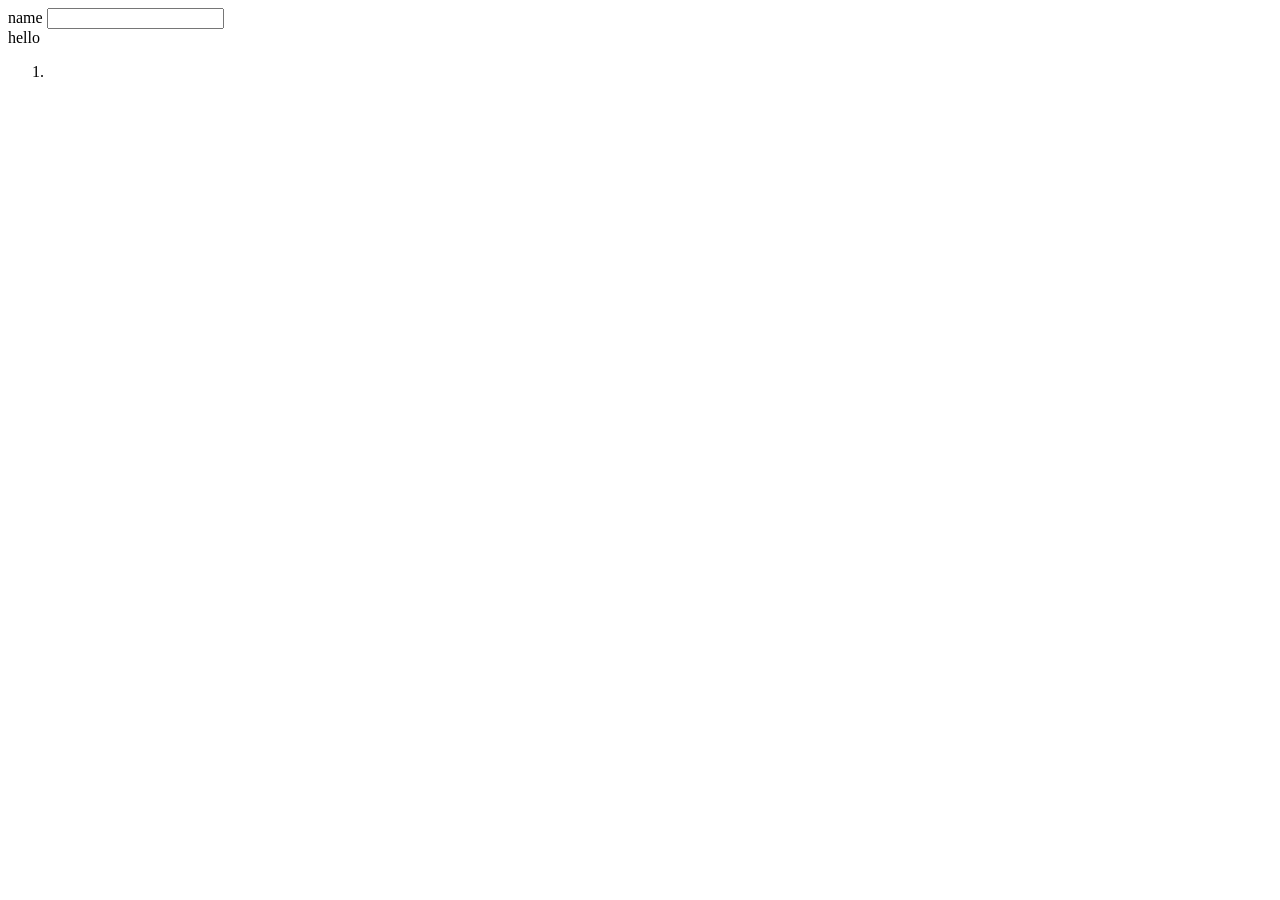
==== day8/dom.html @ cf026239 "hello" ====
<!DOCTYPE html>
<html lang="en">
<head>
    <meta charset="UTF-8">
    <meta name="viewport" content="width=device-width, initial-scale=1.0">
    <title>Document</title>
</head>
<body>
    <form action="">
        <label for="">name</label>
        <input type="text" name="" id=""></input>

     </form>
     <div>
        <span>hello</span>

     </div>
     <ol>
        <li></li>
     </ol>
    <script src="./dom.js"></script>
</body>
</html>
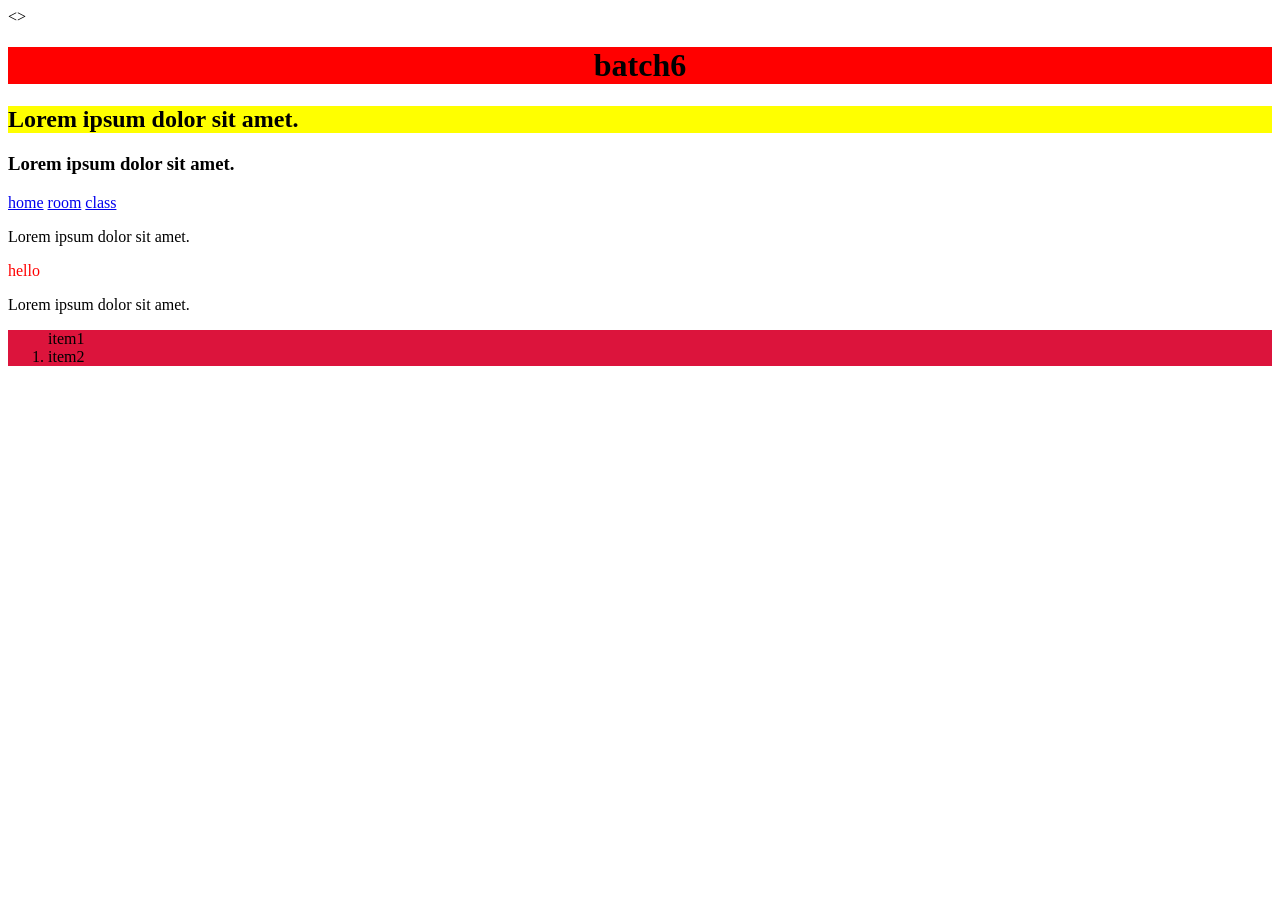
==== commit 00a072e7: "day9" ====
--- a/day8/dom.html
+++ b/day8/dom.html
@@ -4,20 +4,26 @@
     <meta charset="UTF-8">
     <meta name="viewport" content="width=device-width, initial-scale=1.0">
     <title>Document</title>
+    
 </head>
-<body>
-    <form action="">
-        <label for="">name</label>
-        <input type="text" name="" id=""></input>
+<>
+    <h1 id="demo">hello world</h1>
+    <h2 class="demo1">Lorem ipsum dolor sit amet.</h2>
+    <h3 class="demo1">Lorem ipsum dolor sit amet.</h3>
+    <a href="">home</a>
+    <a href="">room</a>
+    <a href="">class</a>
+    <p>Lorem ipsum dolor sit amet.</p>
+    <p>Lorem ipsum dolor sit amet.</p>
+    <span name="demo2">Lorem ipsum dolor sit amet.</span>
+    <ol name="demo2"
+        <li>item1</li>
+        <li>item2</li>
+    
+</ol>
 
-     </form>
-     <div>
-        <span>hello</span>
 
-     </div>
-     <ol>
-        <li></li>
-     </ol>
     <script src="./dom.js"></script>
+
 </body>
 </html>
